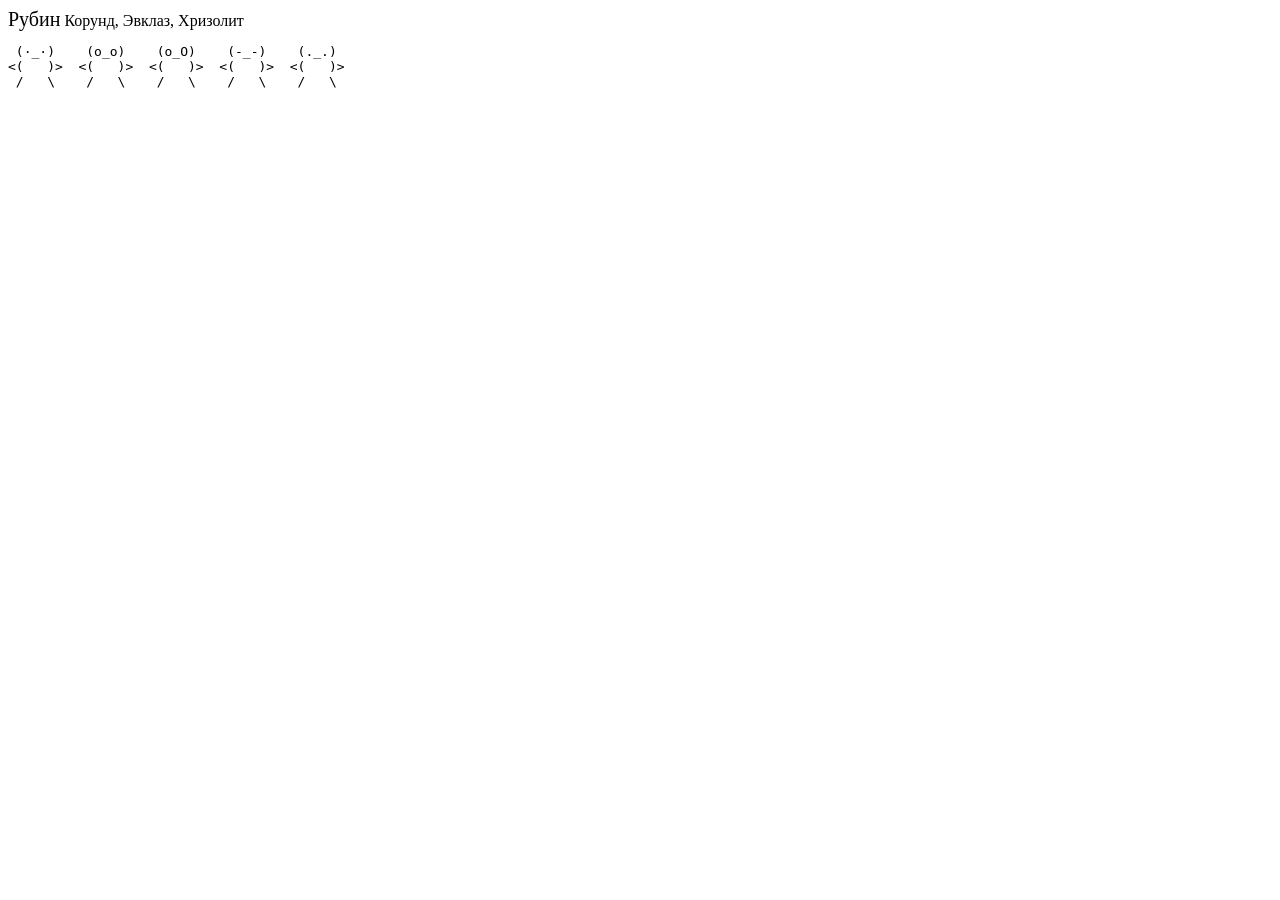
==== Dance/dance.html @ 0ab59b94 "dance" ====
<!doctype html>
<head>
	<title>Танцы с драгоценностями</title>
	<meta charset="UTF-8">
</head>
<body>
	<span style="font-size: 20px" id = 'currentGem'></span>
	<span id = 'showcase'> </span>
	<pre id = 'dancefloor'></pre>
	<script src="dance.js"></script>
	<script src="dancefloor.js"></script>
	<script src="engine.js"></script>
</body>
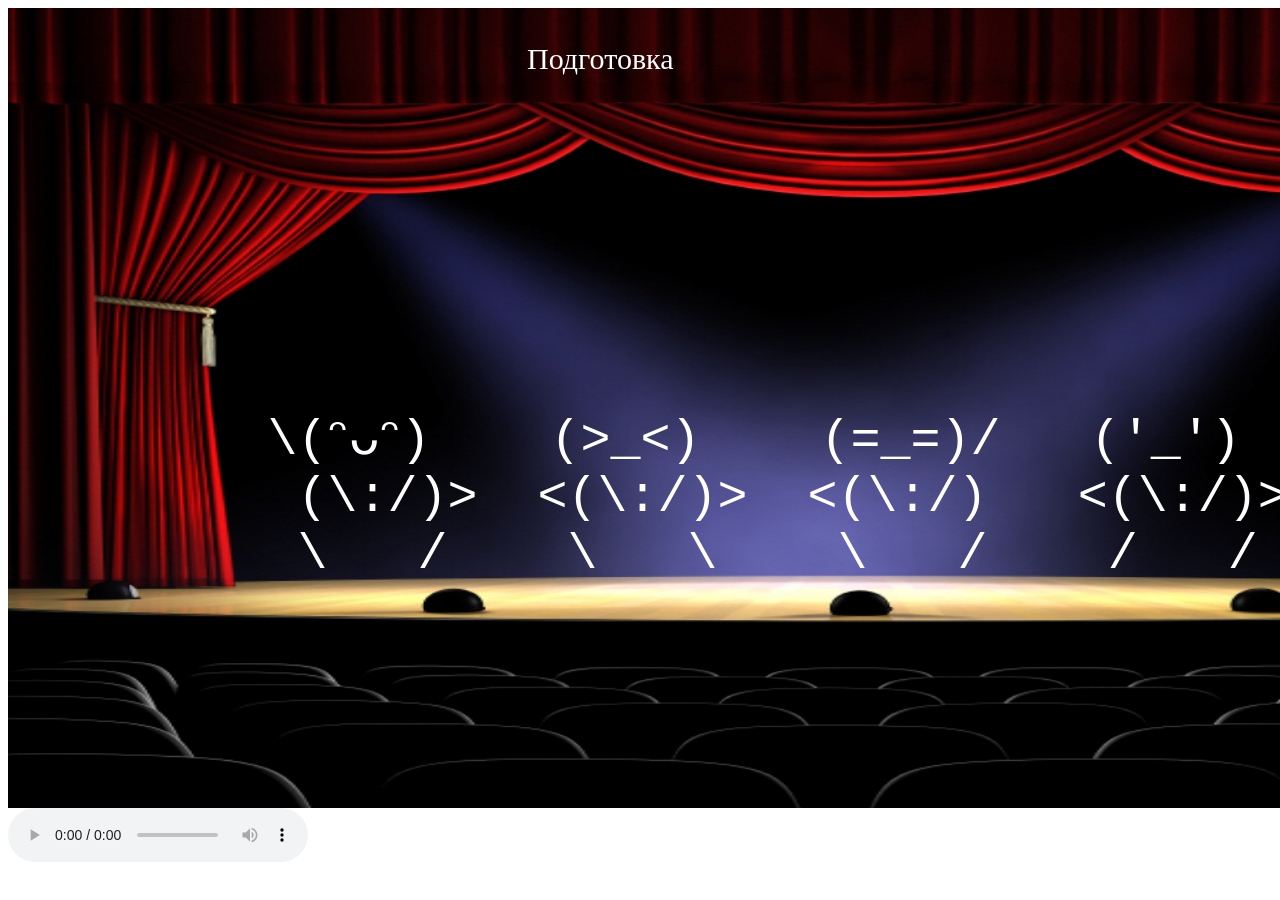
==== commit ce9bd7dd: "Dance" ====
--- a/Dance/dance.html
+++ b/Dance/dance.html
@@ -2,12 +2,20 @@
 <head>
 	<title>Танцы с драгоценностями</title>
 	<meta charset="UTF-8">
+	<link rel="stylesheet" href="css/style.css">
 </head>
 <body>
-	<span style="font-size: 20px" id = 'currentGem'></span>
-	<span id = 'showcase'> </span>
-	<pre id = 'dancefloor'></pre>
-	<script src="dance.js"></script>
-	<script src="dancefloor.js"></script>
-	<script src="engine.js"></script>
+	<div id = 'scene'>
+		<div id = 'ticker'>
+			<span style="font-size: 50px" id = 'currentGem'></span>
+			<span id = 'showcase'>Подготовка</span>
+		</div>
+		<pre id = 'dancefloor'></pre>
+		<script src="dance.js"></script>
+		<script src="dancefloor.js"></script>
+		<script src="engine.js"></script>
+	</div>
+	<div>
+		<audio autoplay = "true" controls="controls" src="music/8-Bit Universe - Back in Black.wav"></audio>
+	</div>
 </body>
--- a/Dance/css/style.css
+++ b/Dance/css/style.css
@@ -0,0 +1,24 @@
+* {
+  color: #fff;
+  font-size: 30px;
+}
+
+#scene {
+  width: 1730px;
+  height: 800px;
+  margin: auto;
+  background-image: url(../images/scene.jpg);
+  background-repeat: no-repeat;
+  background-size: 100% 100%;
+}
+
+#ticker {
+  padding-top: 15px;
+  margin-left: 30%;
+}
+
+#dancefloor {
+  font-size: 50px;
+  margin-left: 15%;
+  margin-top: 327px;
+}
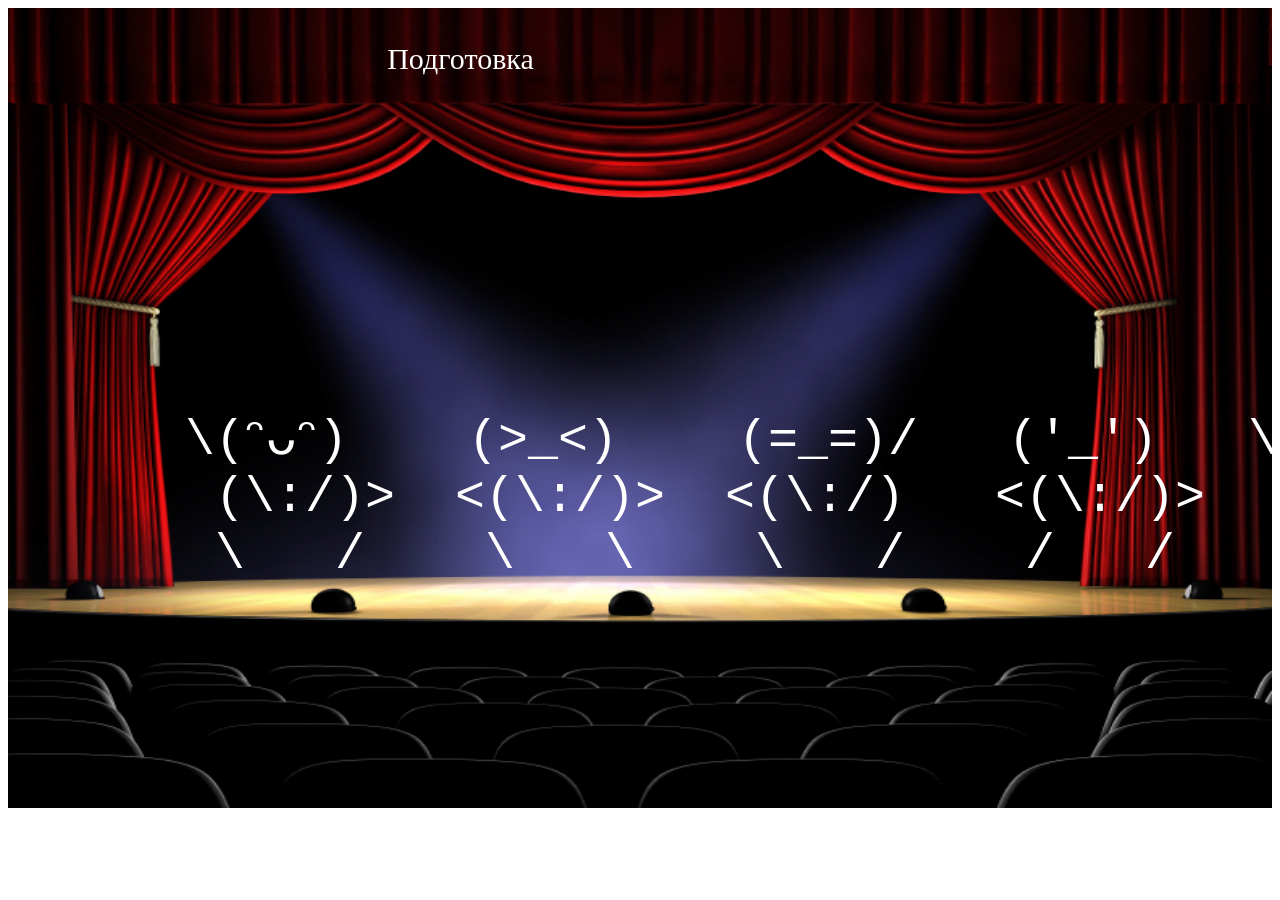
==== commit 44a6e94c: "Dance is ready" ====
--- a/Dance/dance.html
+++ b/Dance/dance.html
@@ -16,6 +16,6 @@
 		<script src="engine.js"></script>
 	</div>
 	<div>
-		<audio autoplay = "true" controls="controls" src="music/8-Bit Universe - Back in Black.wav"></audio>
+		<audio autoplay = "true" src="music/8-Bit Universe - Back in Black.wav"></audio>
 	</div>
 </body>
--- a/Dance/css/style.css
+++ b/Dance/css/style.css
@@ -4,7 +4,7 @@
 }
 
 #scene {
-  width: 1730px;
+  width: 100%;
   height: 800px;
   margin: auto;
   background-image: url(../images/scene.jpg);
@@ -19,6 +19,6 @@
 
 #dancefloor {
   font-size: 50px;
-  margin-left: 15%;
+  margin-left: 14%;
   margin-top: 327px;
 }
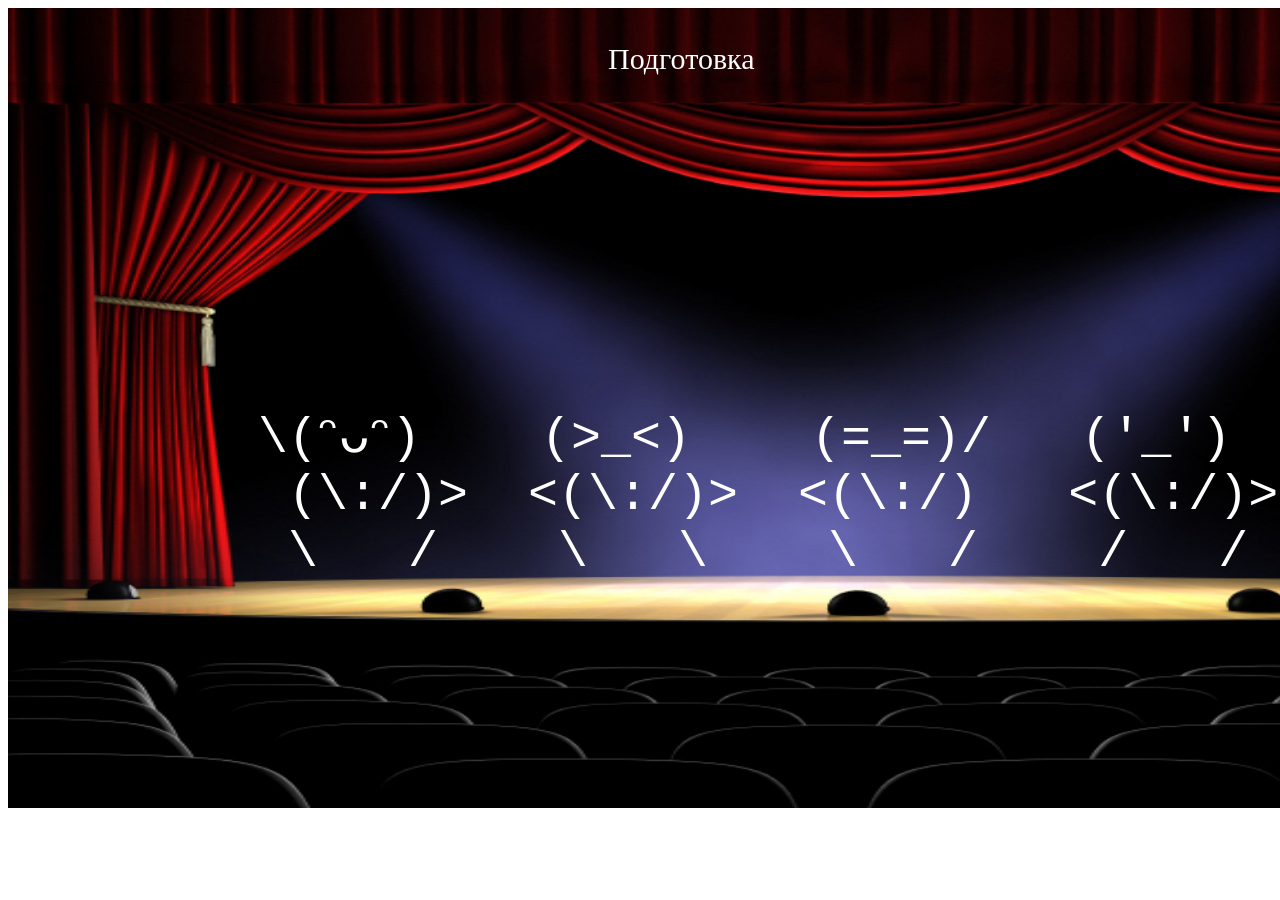
==== commit f690e28f: "segment tree is ready but need to refact" ====
--- a/Dance/dance.html
+++ b/Dance/dance.html
@@ -15,7 +15,7 @@
 		<script src="dancefloor.js"></script>
 		<script src="engine.js"></script>
 	</div>
-	<div>
+	<div id = "music">
 		<audio autoplay = "true" src="music/8-Bit Universe - Back in Black.wav"></audio>
 	</div>
 </body>
--- a/Dance/css/style.css
+++ b/Dance/css/style.css
@@ -4,7 +4,7 @@
 }
 
 #scene {
-  width: 100%;
+  width: 1725px;
   height: 800px;
   margin: auto;
   background-image: url(../images/scene.jpg);
@@ -14,11 +14,15 @@
 
 #ticker {
   padding-top: 15px;
-  margin-left: 30%;
+  margin-left: 600px;
 }
 
 #dancefloor {
   font-size: 50px;
-  margin-left: 14%;
-  margin-top: 327px;
+  margin-left: 250px;
+  margin-top: 325px;
+}
+
+#music {
+  margin-left: 42%;
 }
